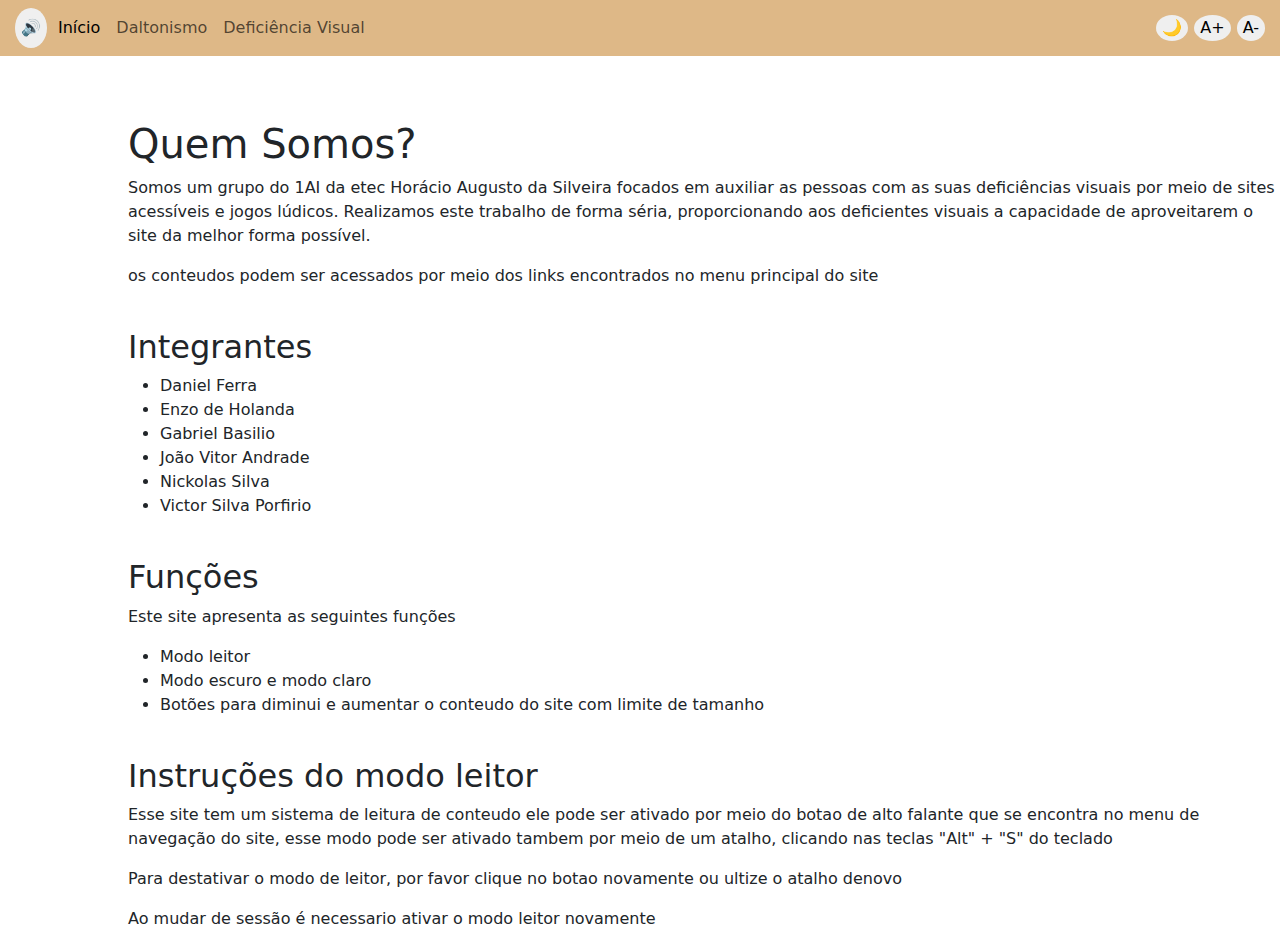
==== index.html @ dc31594a "Add files via upload" ====
<!DOCTYPE html>
<html lang="en">

<head>
  <meta charset="UTF-8">
  <meta name="viewport" content="width=device-width, initial-scale=1.0">
  <title>Ajustar Tamanho da Fonte</title>
  <link rel="stylesheet" href="css/style.css">
  <script src="js/script.js" defer></script>
  <link href="css/bootstrap.min.css" rel="stylesheet">
  <script src="js/bootstrap.bundle.min.js" defer></script>
</head>

<body id="corpo">
  <nav class="navbar sticky-top navbar-expand-lg" id="pegar" style="background-color:#deb887; margin-top: 0px;  justify-content: space-between;">
    <div class="container-fluid">
      <div class="collapse navbar-collapse" id="navbarNav">
        <ul class="navbar-nav">
          <button class="btn_nav" onclick="cego()" tabindex="1">🔊</button>
          <li class="nav-item">
            <a class="nav-link active" aria-current="page" style="cursor: pointer;" tabindex="3">Início</a>
          </li>
          <li class="nav-item">
            <a class="nav-link" href="daltonismo.html" tabindex="4">Daltonismo</a>
          </li>
          <li class="nav-item">
            <a class="nav-link" href="def_visual.html" tabindex="5">Deficiência Visual</a>
          </li>
        </ul>
      </div>
      <button class="btn_nav" onclick="mudarcor()" tabindex="6">🌙</button>
      <button class="btn_nav" onclick="aumentar()" tabindex="7">A+</button>
      <button class="btn_nav" onclick="diminuir()" tabindex="8">A-</button>
      
    </div>
  </nav>
  <div id="wrapper">
    <div class="texto">
      <h1 tabindex="9"> Quem Somos?</h1>
      <p tabindex="10">Somos um grupo do 1AI da etec Horácio Augusto da Silveira focados em auxiliar as pessoas com as suas deficiências visuais por meio de sites acessíveis e jogos lúdicos. Realizamos este trabalho de forma séria, proporcionando aos deficientes visuais a capacidade de aproveitarem o site da melhor forma possível.</p>
      <p tabindex="11">os conteudos podem ser acessados por meio dos links encontrados no menu principal do site </p>
      <br>
      <h2 tabindex="12">Integrantes</h2>
      <ul id="listas">
        <li tabindex="13">Daniel Ferra</li>
        <li tabindex="14">Enzo de Holanda</li>
        <li tabindex="15">Gabriel Basilio</li>
        <li tabindex="16">João Vitor Andrade</li>
        <li tabindex="17">Nickolas Silva</li>
        <li tabindex="18">Victor Silva Porfirio</li>
      </ul>
      <br>
      <h2 tabindex="19">Funções</h2>
      <p>Este site apresenta as seguintes funções</p>
      <ul id="listas">
        <li tabindex="20">Modo leitor</li>
        <li tabindex="21">Modo escuro e modo claro</li>
        <li tabindex="22">Botões para diminui e aumentar o conteudo do site com limite de tamanho</li>
      </ul>
      <br>
      <h2 tabindex="23">Instruções do modo leitor</h2>
      <p tabindex="24">Esse site tem um sistema de leitura de conteudo ele pode ser ativado por meio do botao de alto falante que se encontra no menu de navegação do site, esse modo pode ser ativado tambem por meio de um atalho, clicando nas teclas "Alt" + "S" do teclado</p>
      <p tabindex="25">Para destativar o modo de leitor, por favor clique no botao novamente ou ultize o atalho denovo</p>
      <p tabindex="26">Ao mudar de sessão é necessario ativar o modo leitor novamente</p>
    </div>
  </div>
</body>

</html>
---- css/style.css ----
*{
    margin: 0px;
}
#header{
    margin-top: 0px ;
    width: 100%;
    height: 100px;
    background-color: #E3F2FD;
    z-index: 1;
}
h1{
    color: #0D47A1;
}
.texto{
    margin-top: 5%;
    margin-left: 10%;
}
#fade{
    position: fixed; /* ou absolute, dependendo do layout */
    top: 0;
    left: 0;
    width: 100%;
    height: 100%;
    background-color: rgba(0, 0, 0, 0.9); /* Exemplo de fundo semitransparente */
}
#modal{
    position:fixed;
    top: 50%;
    left: 50%;
    transform: translate(-50%,-50%);
    background-color: aqua;
    max-width: 90%;
    border-radius: 5px;
    padding: 20px;
    justify-content: space-between;
    align-items: center;
     height: 25%;
}
.medcabe{
    display: flex;
    justify-content: space-between;
    align-items: center;
    margin-bottom: 10px;
}
.medcabe button{
    height: 10%;
    width: 10%;
    opacity: 100%;
    margin-left: 20px;

}
.btn_nav{
    border-radius: 100%;
    border: none;
    margin: 0px 3px 0px 3px;
}
.container-fluid{
    justify-content: space-between
}

.dark-mode {
    background-color: #262626; 
    color: #FFFFFF;
}

.ligth-mode {
    background-color: #FFFFFF; 
    color: black;
}
.xd{
    width: 60%;
    height: 60%;
    margin-left: 15%;
   
}
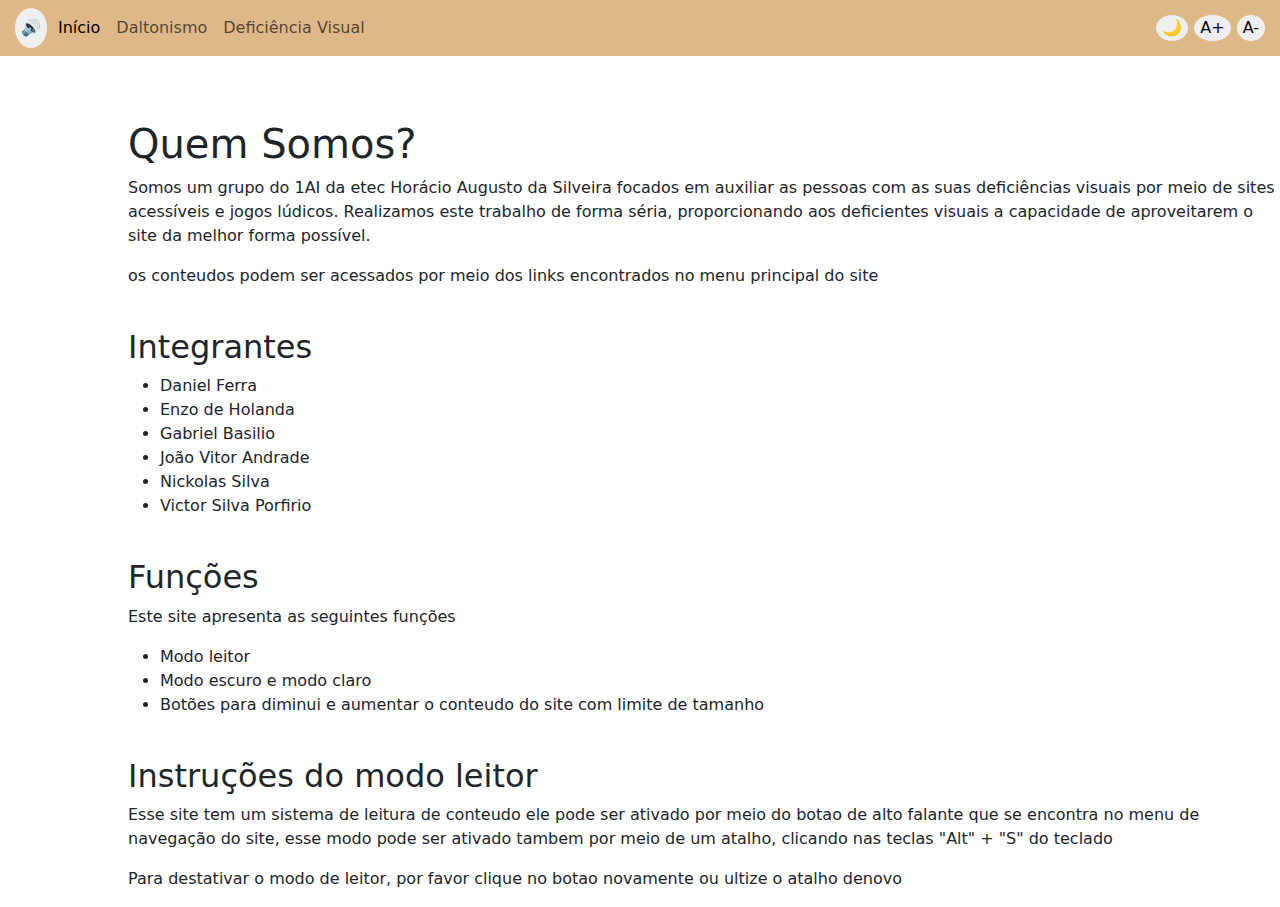
==== commit 9f37a3dd: "Add files via upload" ====
--- a/index.html
+++ b/index.html
@@ -31,7 +31,6 @@
       <button class="btn_nav" onclick="mudarcor()" tabindex="6">🌙</button>
       <button class="btn_nav" onclick="aumentar()" tabindex="7">A+</button>
       <button class="btn_nav" onclick="diminuir()" tabindex="8">A-</button>
-      
     </div>
   </nav>
   <div id="wrapper">
@@ -51,17 +50,16 @@
       </ul>
       <br>
       <h2 tabindex="19">Funções</h2>
-      <p>Este site apresenta as seguintes funções</p>
+      <p tabindex="21">Este site apresenta as seguintes funções</p>
       <ul id="listas">
-        <li tabindex="20">Modo leitor</li>
-        <li tabindex="21">Modo escuro e modo claro</li>
-        <li tabindex="22">Botões para diminui e aumentar o conteudo do site com limite de tamanho</li>
+        <li tabindex="22">Modo leitor</li>
+        <li tabindex="23">Modo escuro e modo claro</li>
+        <li tabindex="24">Botões para diminui e aumentar o conteudo do site com limite de tamanho</li>
       </ul>
       <br>
-      <h2 tabindex="23">Instruções do modo leitor</h2>
-      <p tabindex="24">Esse site tem um sistema de leitura de conteudo ele pode ser ativado por meio do botao de alto falante que se encontra no menu de navegação do site, esse modo pode ser ativado tambem por meio de um atalho, clicando nas teclas "Alt" + "S" do teclado</p>
-      <p tabindex="25">Para destativar o modo de leitor, por favor clique no botao novamente ou ultize o atalho denovo</p>
-      <p tabindex="26">Ao mudar de sessão é necessario ativar o modo leitor novamente</p>
+      <h2 tabindex="25">Instruções do modo leitor</h2>
+      <p tabindex="26">Esse site tem um sistema de leitura de conteudo ele pode ser ativado por meio do botao de alto falante que se encontra no menu de navegação do site, esse modo pode ser ativado tambem por meio de um atalho, clicando nas teclas "Alt" + "S" do teclado</p>
+      <p tabindex="27">Para destativar o modo de leitor, por favor clique no botao novamente ou ultize o atalho denovo</p>  
     </div>
   </div>
 </body>
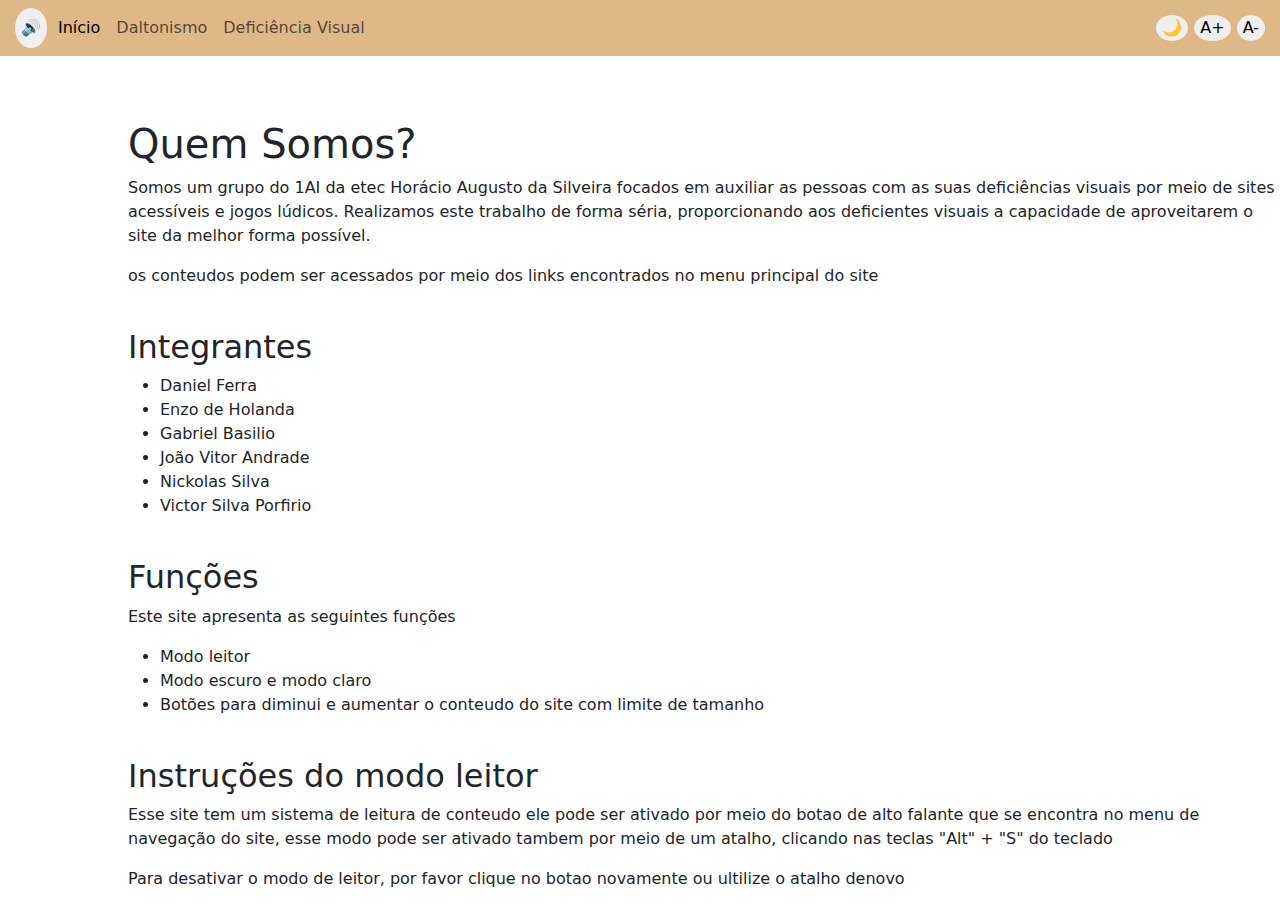
==== commit a09255d9: "Add files via upload" ====
--- a/index.html
+++ b/index.html
@@ -59,7 +59,7 @@
       <br>
       <h2 tabindex="25">Instruções do modo leitor</h2>
       <p tabindex="26">Esse site tem um sistema de leitura de conteudo ele pode ser ativado por meio do botao de alto falante que se encontra no menu de navegação do site, esse modo pode ser ativado tambem por meio de um atalho, clicando nas teclas "Alt" + "S" do teclado</p>
-      <p tabindex="27">Para destativar o modo de leitor, por favor clique no botao novamente ou ultize o atalho denovo</p>  
+      <p tabindex="27">Para desativar o modo de leitor, por favor clique no botao novamente ou ultilize o atalho denovo</p>  
     </div>
   </div>
 </body>
